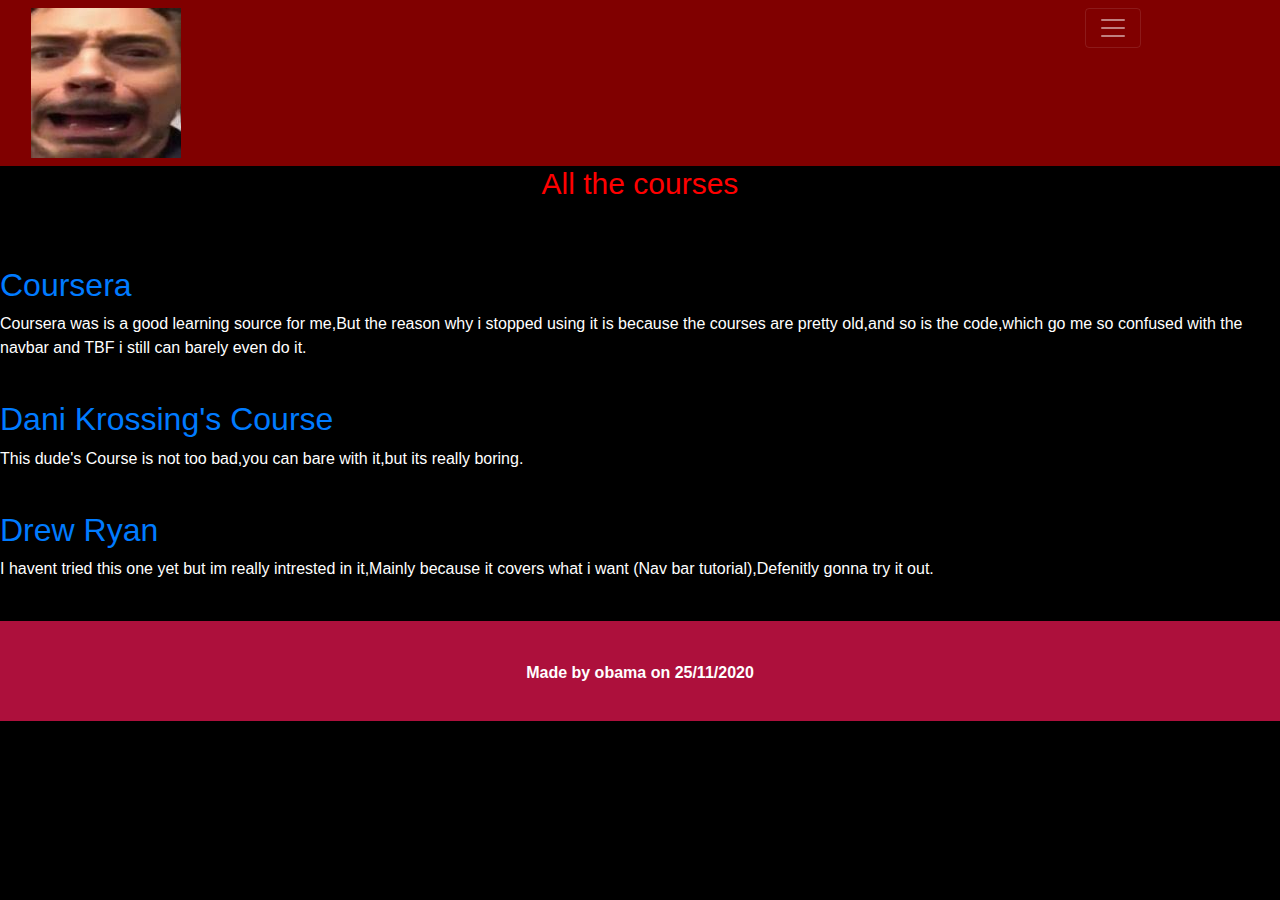
==== site/Sources.html @ 944f15c1 "Another one" ====
<!DOCTYPE html>
<html>
<head>
	<title>Obama!</title>
	<meta charset="utf-8">
	<meta name="viewport" content="width=device-width,initial-scale=1">
	<link href="css/bootstrap.css" rel="stylesheet" type="text/css">
	<link href="css/styles.css" rel="stylesheet" type="text/css">
	<link rel="preconnect" href="https://fonts.gstatic.com">
	<link href="https://fonts.googleapis.com/css2?family=Poppins&display=swap" rel="stylesheet">

</head>
<style type="text/css">
 *{
 	box-sizing: border-box;
 }
</style>
<body style="background-color: black;color: #fff">



<header>
<nav id="header-nav" class="navbar navbar-default navbar-dark">
		
		<div class="container" style="width: 100%; margin: 0px;">
			
			<div class="navbar-header" style="width: 100%; font-family:'Poppins', sans-serif ">
				<a href="index.html" style="float: left;">
					<div style="margin: 0px 10px 0px 0px;" id="logo-img"></div>
				</a>
				
				<button style="float: right; position: top; margin: 0px; " class="navbar-toggler" type="button" data-toggle="collapse" data-target="#navbarSupportedContent" aria-controls="navbarSupportedContent" aria-expanded="false" aria-label="Toggle navigation">
    				<span class="navbar-toggler-icon"></span>


    			<div class="collapse navbar-collapse" id="navbarSupportedContent">
    				<ul class="navbar-nav">
      					<li class="nav-item">
        					<a class="nav-link" href="index.html">Home</a>      					</li>
      					<li class="nav-item active">
        				 	<a class="nav-link" href="Sources.html">Sources</a>
      					</li>
  					</ul>
  				</div>
  				</button>


			</div>			
		</div>
	</nav>
</header>




<h1 style="color: red; font-size: 30px; text-align: center;">All the courses<h1>
<br>

<h2><a href="https://www.coursera.org/learn/html-css-javascript-for-web-developers/home/welcome" target="_blank">Coursera</a></h2>
<p>
Coursera was is a good learning source for me,But the reason why i stopped using it is because the courses are pretty old,and so is the code,which go me so confused with the navbar and TBF i still can barely even do it.
</p>
<br>

<h2><a href="https://www.youtube.com/playlist?list=PL0eyrZgxdwhwNC5ppZo_dYGVjerQY3xYU" target="_blank">Dani Krossing's Course</a></h2>
<p>
	This dude's Course is not too bad,you can bare with it,but its really boring.
</p>
<br>

<h2><a href="https://www.youtube.com/watch?v=TJF4ldO91n4">Drew Ryan</a></h2>
<p>I havent tried this one yet but im really intrested in it,Mainly because it covers what i want (Nav bar tutorial),Defenitly gonna try it out.</p>




<footer style="text-align: center;background-color: #ad103c;width:100%; height: 100px;color: white;padding-top: 40px;margin-bottom: 40px ;margin-top: 40px;box-sizing: border-box;">
<b>Made by obama on 25/11/2020</b>
</footer>
<script src="js/jquery.js"></script>
<script src="js/bootstrap.min.js"></script>
<script src="js/script.js"></script>
</body>
</html>
---- site/css/styles.css ----
#header-nav {
	border: 0;
	border-radius: 0;
	background-color: #800000;
}

#logo-img {
	background:url('../stark.jpg') no-repeat;
	width: 150px;
	height: 150px;
	margin:;
}

.navbar-brand a:hover, .navbar-brand a:focus {
	text-decoration: none;


}
class="d-none d-md-block d-lg-block d-xl-block"




/* everything under here is just for text, over it is navbar*/

.mad a:link, a:visited {
		
	background-color: yellow;
	text-decoration: none;
	border:1px solid red;
	margin-bottom: 1px;
	width: 100px;
	display: block;
	text-align: center;	
}


.dam a:hover {
	background-color: red;
	color: black;
}

.active a:active {
	background-color: red;
	color: black;
}

.lol {
	text-align: center;

}

.hover img:hover  {
	opacity: 100%;
}
.op  {
	opacity: 50%
}

  .p p {
	border:1px solid black;
	background-color: #AD103C;
	width: 90%;
	height: 150px;
	margin-right:auto;
	margin-left: auto;
	color: white;
}

.row {
	width: 100%;
}
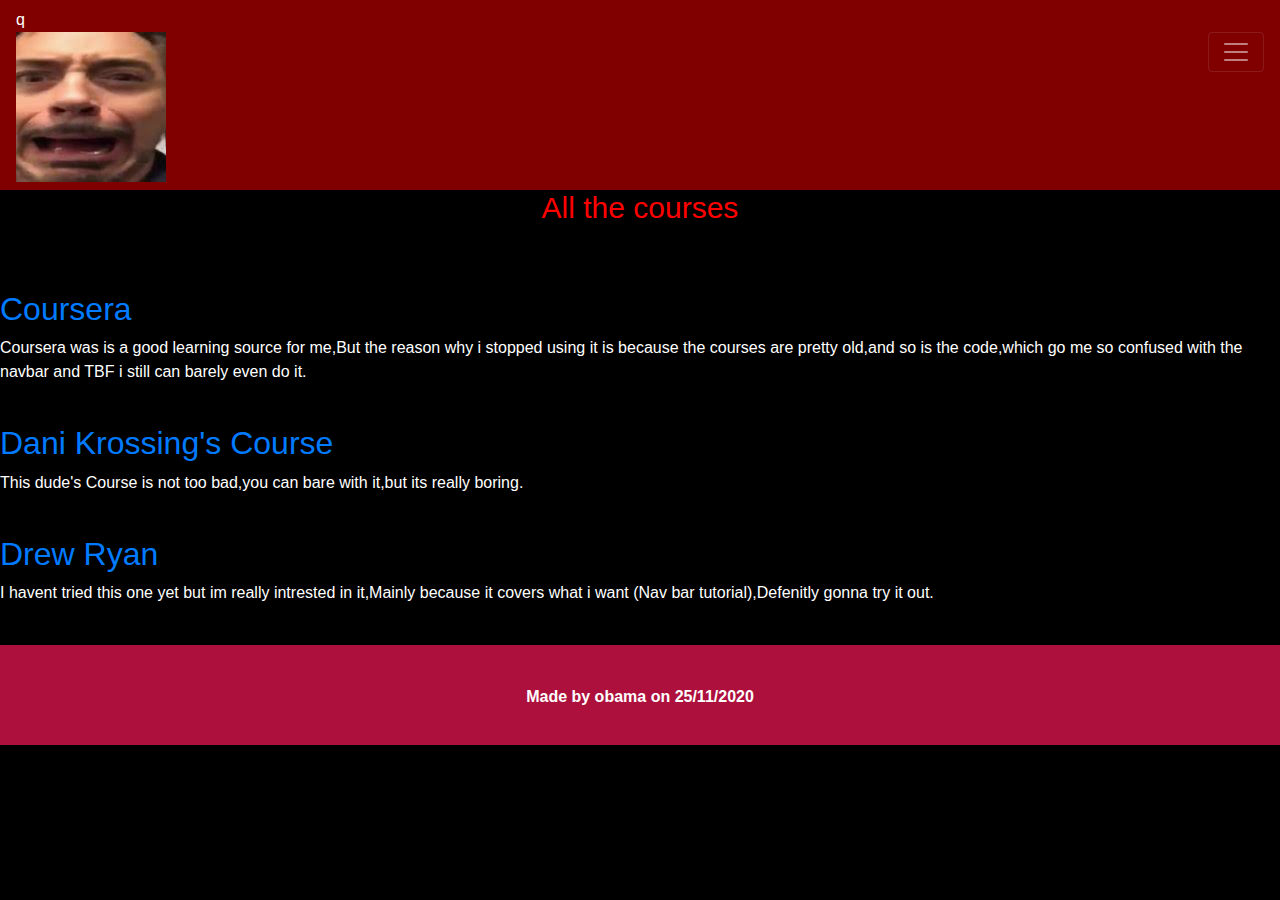
==== commit 1af39935: "Add files via upload" ====
--- a/site/Sources.html
+++ b/site/Sources.html
@@ -1,84 +1,89 @@
-<!DOCTYPE html>
-<html>
-<head>
-	<title>Obama!</title>
-	<meta charset="utf-8">
-	<meta name="viewport" content="width=device-width,initial-scale=1">
-	<link href="css/bootstrap.css" rel="stylesheet" type="text/css">
-	<link href="css/styles.css" rel="stylesheet" type="text/css">
-	<link rel="preconnect" href="https://fonts.gstatic.com">
-	<link href="https://fonts.googleapis.com/css2?family=Poppins&display=swap" rel="stylesheet">
-
-</head>
-<style type="text/css">
- *{
- 	box-sizing: border-box;
- }
-</style>
-<body style="background-color: black;color: #fff">
-
-
-
-<header>
-<nav id="header-nav" class="navbar navbar-default navbar-dark">
-		
-		<div class="container" style="width: 100%; margin: 0px;">
-			
-			<div class="navbar-header" style="width: 100%; font-family:'Poppins', sans-serif ">
-				<a href="index.html" style="float: left;">
-					<div style="margin: 0px 10px 0px 0px;" id="logo-img"></div>
-				</a>
-				
-				<button style="float: right; position: top; margin: 0px; " class="navbar-toggler" type="button" data-toggle="collapse" data-target="#navbarSupportedContent" aria-controls="navbarSupportedContent" aria-expanded="false" aria-label="Toggle navigation">
-    				<span class="navbar-toggler-icon"></span>
-
-
-    			<div class="collapse navbar-collapse" id="navbarSupportedContent">
-    				<ul class="navbar-nav">
-      					<li class="nav-item">
-        					<a class="nav-link" href="index.html">Home</a>      					</li>
-      					<li class="nav-item active">
-        				 	<a class="nav-link" href="Sources.html">Sources</a>
-      					</li>
-  					</ul>
-  				</div>
-  				</button>
-
-
-			</div>			
-		</div>
-	</nav>
-</header>
-
-
-
-
-<h1 style="color: red; font-size: 30px; text-align: center;">All the courses<h1>
-<br>
-
-<h2><a href="https://www.coursera.org/learn/html-css-javascript-for-web-developers/home/welcome" target="_blank">Coursera</a></h2>
-<p>
-Coursera was is a good learning source for me,But the reason why i stopped using it is because the courses are pretty old,and so is the code,which go me so confused with the navbar and TBF i still can barely even do it.
-</p>
-<br>
-
-<h2><a href="https://www.youtube.com/playlist?list=PL0eyrZgxdwhwNC5ppZo_dYGVjerQY3xYU" target="_blank">Dani Krossing's Course</a></h2>
-<p>
-	This dude's Course is not too bad,you can bare with it,but its really boring.
-</p>
-<br>
-
-<h2><a href="https://www.youtube.com/watch?v=TJF4ldO91n4">Drew Ryan</a></h2>
-<p>I havent tried this one yet but im really intrested in it,Mainly because it covers what i want (Nav bar tutorial),Defenitly gonna try it out.</p>
-
-
-
-
-<footer style="text-align: center;background-color: #ad103c;width:100%; height: 100px;color: white;padding-top: 40px;margin-bottom: 40px ;margin-top: 40px;box-sizing: border-box;">
-<b>Made by obama on 25/11/2020</b>
-</footer>
-<script src="js/jquery.js"></script>
-<script src="js/bootstrap.min.js"></script>
-<script src="js/script.js"></script>
-</body>
+<!DOCTYPE html>
+<html>
+<head>
+	<title>Obama!</title>
+	<meta charset="utf-8">
+	<meta name="viewport" content="width=device-width,initial-scale=1">
+	<link href="css/bootstrap.css" rel="stylesheet" type="text/css">
+	<link href="css/styles.css" rel="stylesheet" type="text/css">
+	<link rel="preconnect" href="https://fonts.gstatic.com">
+	<link href="https://fonts.googleapis.com/css2?family=Poppins&display=swap" rel="stylesheet">
+
+</head>
+<style type="text/css">
+ *{
+ 	box-sizing: border-box;
+ }
+</style>
+<body style="background-color: black;color: #fff">
+
+
+
+<header>
+<nav id="header-nav" class="navbar navbar-default navbar-dark">
+		
+		q
+			
+			<div class="navbar-header" style="width: 100%; font-family:'Poppins', sans-serif ">
+				<a href="index.html" style="float: left;">
+					<div style="margin: 0px 10px 0px 0px;" id="logo-img"></div>
+				</a>
+				
+				<button style="float: right; position: top right; margin: 0px; " class="navbar-toggler" type="button" data-toggle="collapse" data-target="#navbarSupportedContent" aria-controls="navbarSupportedContent" aria-expanded="false" aria-label="Toggle navigation">
+    				<span class="navbar-toggler-icon"></span>
+
+
+    			<div class="collapse navbar-collapse" id="navbarSupportedContent">
+    				<ul class="navbar-nav">
+      					<li class="nav-item">
+        					<a class="nav-link" href="index.html">Home</a>      			
+        				</li>
+      					<li class="nav-item active">
+        				 	<a class="nav-link" href="Sources.html">Sources</a>
+      					</li>
+
+      					<li class="nav-item">
+        				<a class="nav-link" href="Twitch.html">Portfolio</a>
+      					</li>
+  					</ul>
+  				</div>
+  				</button>
+
+
+			</div>			
+		</div>
+	</nav>
+</header>
+
+
+
+
+<h1 style="color: red; font-size: 30px; text-align: center;">All the courses<h1>
+<br>
+
+<h2><a href="https://www.coursera.org/learn/html-css-javascript-for-web-developers/home/welcome" target="_blank">Coursera</a></h2>
+<p>
+Coursera was is a good learning source for me,But the reason why i stopped using it is because the courses are pretty old,and so is the code,which go me so confused with the navbar and TBF i still can barely even do it.
+</p>
+<br>
+
+<h2><a href="https://www.youtube.com/playlist?list=PL0eyrZgxdwhwNC5ppZo_dYGVjerQY3xYU" target="_blank">Dani Krossing's Course</a></h2>
+<p>
+	This dude's Course is not too bad,you can bare with it,but its really boring.
+</p>
+<br>
+
+<h2><a href="https://www.youtube.com/watch?v=TJF4ldO91n4">Drew Ryan</a></h2>
+<p>I havent tried this one yet but im really intrested in it,Mainly because it covers what i want (Nav bar tutorial),Defenitly gonna try it out.</p>
+
+
+
+
+<footer style="text-align: center;background-color: #ad103c;width:100%; height: 100px;color: white;padding-top: 40px;margin-bottom: 40px ;margin-top: 40px;box-sizing: border-box;">
+<b>Made by obama on 25/11/2020</b>
+</footer>
+<script src="js/jquery.js"></script>
+<script src="js/bootstrap.min.js"></script>
+<script src="js/script.js"></script>
+</body>
 </html>--- a/site/css/styles.css
+++ b/site/css/styles.css
@@ -1,72 +1,119 @@
-#header-nav {
-	border: 0;
-	border-radius: 0;
-	background-color: #800000;
-}
-
-#logo-img {
-	background:url('../stark.jpg') no-repeat;
-	width: 150px;
-	height: 150px;
-	margin:;
-}
-
-.navbar-brand a:hover, .navbar-brand a:focus {
-	text-decoration: none;
-
-
-}
-class="d-none d-md-block d-lg-block d-xl-block"
-
-
-
-
-/* everything under here is just for text, over it is navbar*/
-
-.mad a:link, a:visited {
-		
-	background-color: yellow;
-	text-decoration: none;
-	border:1px solid red;
-	margin-bottom: 1px;
-	width: 100px;
-	display: block;
-	text-align: center;	
-}
-
-
-.dam a:hover {
-	background-color: red;
-	color: black;
-}
-
-.active a:active {
-	background-color: red;
-	color: black;
-}
-
-.lol {
-	text-align: center;
-
-}
-
-.hover img:hover  {
-	opacity: 100%;
-}
-.op  {
-	opacity: 50%
-}
-
-  .p p {
-	border:1px solid black;
-	background-color: #AD103C;
-	width: 90%;
-	height: 150px;
-	margin-right:auto;
-	margin-left: auto;
-	color: white;
-}
-
-.row {
-	width: 100%;
-}+#header-nav {
+	border: 0;
+	border-radius: 0;
+	background-color: #800000;
+}
+
+#logo-img {
+	background:url('../stark.jpg') no-repeat;
+	width: 150px;
+	height: 150px;
+	margin:;
+}
+
+.navbar-brand a:hover, .navbar-brand a:focus {
+	text-decoration: none;
+
+
+}
+
+.item , a:hover {
+	color: white;
+	text-decoration: none;
+	position: relative;
+	bottom: -60px;
+	right: -20px; 
+	font-size: 25px;
+	margin-left: 20px;
+}
+
+
+
+/*
+this is for header nav thing
+
+<div class="container" style="width: 100%; margin: 0px;"> line num: 25;
+
+===============================================================================
+this is for cool boxes thing 
+
+<div class="container-fluid">
+
+	<div class="row">
+		<div class="col-lg-3 col-md-6 p"><p>item 1</p></div>
+		<div class="col-lg-3 col-md-6 p"><p>item 2 this is cool</p></div>
+		<div class="col-lg-3 col-md-6 p"><p>item 3</p></div>
+		<div class="col-lg-3 col-md-6 p"><p>item 4</p></div>
+		<div class="col-lg-3 col-md-6 p"><p>item 5 this is infact cool</p></div>
+		<div class="col-lg-3 col-md-6 p"><p>item 6</p></div>
+		<div class="col-lg-3 col-md-6 p"><p>item 7</p></div>
+		<div class="col-lg-3 col-md-6 p"><p>item 8</p></div>
+	</div>
+</div>
+
+===============================================================================
+*/
+
+
+/* everything under here is just for text, over it is navbar*/
+
+.Barack a:link, a:visited {
+		
+	background-color: yellow;
+	text-decoration: none;
+	border:1px solid red;
+	margin-bottom: 1px;
+	width: 100px;
+	display: block;
+	text-align: center;	
+}
+
+
+.Barack-hover a:hover {
+	background-color: red;
+	color: black;
+}
+
+.active a:active {
+	background-color: red;
+	color: black;
+}
+
+.cent {
+	text-align: center;
+
+}
+
+.hover img:hover  {
+	opacity: 100%;
+}
+.op  {
+	opacity: 50%
+}
+
+  .p p {
+	border:1px solid black;
+	background-color: #AD103C;
+	width: 90%;
+	height: 150px;
+	margin-right:auto;
+	margin-left: auto;
+	color: white;
+}
+
+.row {
+	width: 100%;
+}
+
+.myFooter{
+	text-align: center;
+	background-color: #ad103c;
+	width:100%;
+	height: 100px;
+	color: white;
+	padding-top: 40px;
+	margin-bottom: 40px ;
+	margin-top: 40px;
+	box-sizing: border-box;"
+}
+
